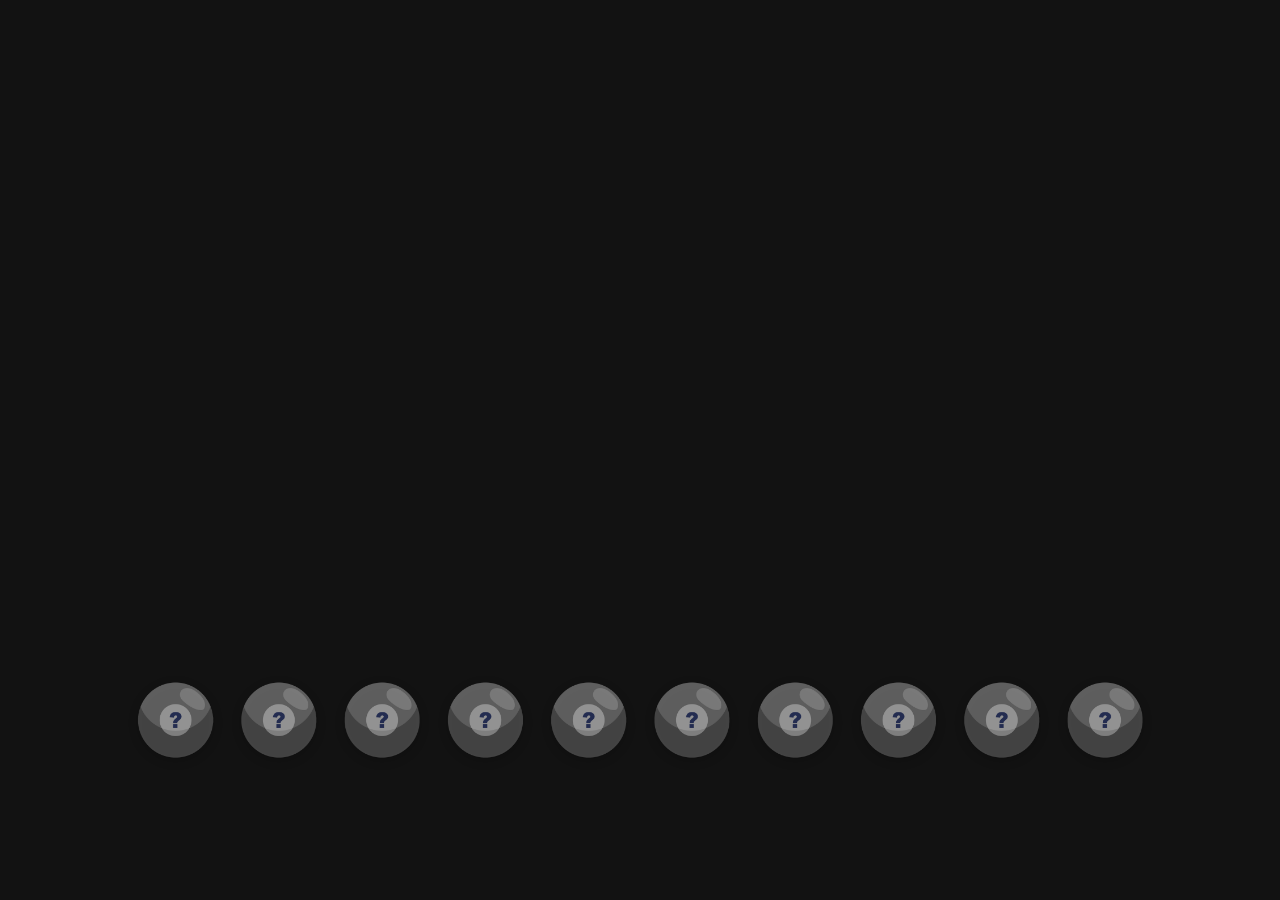
==== overlay/index.html @ 1f509669 "overlay HTTP local: sirve la web y el ultimo ranking (reemplaza al programa Go; vMix lo captura como" ====
<!doctype html>
<html lang="es">
<head>
    <meta charset="utf-8">
    <meta name="viewport" content="width=device-width, initial-scale=1">
    <meta name="color-scheme" content="dark">
    <title>MetraBola Overlay</title>
    <link rel="icon" href="data:,">
    <link rel="stylesheet" href="style.css">
</head>
<body>
    <canvas id="stage" aria-label="Marcador de la carrera" role="img"></canvas>
    <script src="app.js"></script>
</body>
</html>
---- overlay/style.css ----
/*
 * Transparent by design: the page is loaded by vMix as a Web Browser Input,
 * so the video must show through everywhere the canvas does not paint.
 */
html,
body {
    margin: 0;
    padding: 0;
    width: 100%;
    height: 100%;
    overflow: hidden;
    background: transparent;
}

body {
    user-select: none;
    -webkit-user-select: none;
    cursor: none;
}

#stage {
    display: block;
    width: 100vw;
    height: 100vh;
    background: transparent;
}
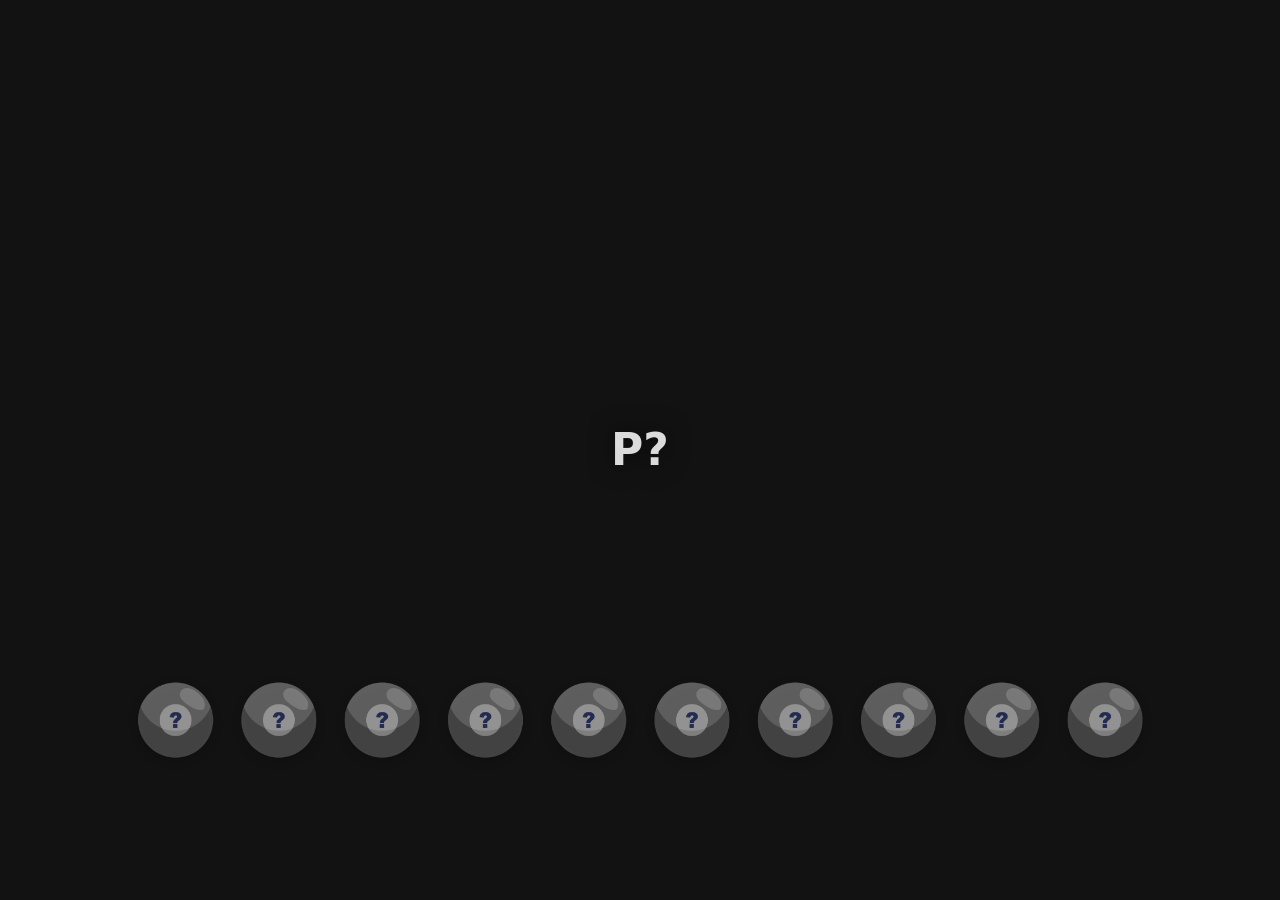
==== commit 157c1f99: "overlay: historial tambien en la raiz (index.html)" ====
--- a/overlay/index.html
+++ b/overlay/index.html
@@ -11,5 +11,38 @@
 <body>
     <canvas id="stage" aria-label="Marcador de la carrera" role="img"></canvas>
     <script src="app.js"></script>
+
+    <div id="punto-test">P?</div>
+    <script>
+    (function () {
+        var hist = new Map(), ultimo = 0;
+        var el = document.getElementById('punto-test');
+        function pintar() {
+            el.innerHTML = Array.from(hist.entries()).sort(function (a, b) { return a[0] - b[0]; })
+                .map(function (e) {
+                    var p = e[0], d = e[1];
+                    return '<div class="' + (d.tarde ? 'tarde' : 'ok') + '">P' + p + ': ' +
+                           d.a + '|' + d.b + ' : ' + d.lista + (d.tarde ? '  tarde' : '') + '</div>';
+                }).join('');
+        }
+        var src = new EventSource('events');
+        src.addEventListener('ranking', function (ev) {
+            try {
+                var m = JSON.parse(ev.data), p = Number(m.punto || 0);
+                if (!p) return;
+                var tarde = p < ultimo, pu = new Array(11).fill('?');
+                (m.canicas || []).forEach(function (c) {
+                    var k = Number(c.puesto || 0), v = Number(c.id);
+                    if (k >= 1 && k <= 10) pu[k] = (v === 10) ? '0' : (v > 0 ? String(v) : '?');
+                });
+                var a = (m.t0 && m.inicio) ? Math.round((m.inicio - m.t0) / 1000) + 's' : '--';
+                var b = (m.t0 && m.fin) ? Math.round((m.fin - m.t0) / 1000) + 's' : '--';
+                hist.set(p, { tarde: tarde, lista: pu.slice(1).join(''), a: a, b: b });
+                pintar();
+                ultimo = Math.max(ultimo, p);
+            } catch (e) { }
+        });
+    })();
+    </script>
 </body>
 </html>
--- a/overlay/style.css
+++ b/overlay/style.css
@@ -2,6 +2,16 @@
  * Transparent by design: the page is loaded by vMix as a Web Browser Input,
  * so the video must show through everywhere the canvas does not paint.
  */
+
+/* Bundled for the scoreboard: the original composition uses Race Sport. */
+@font-face {
+    font-family: "Race Sport";
+    src: url("assets/fonts/race-sport.ttf") format("truetype");
+    font-style: italic;
+    font-weight: 900;
+    font-display: block;
+}
+
 html,
 body {
     margin: 0;
@@ -24,3 +34,24 @@
     height: 100vh;
     background: transparent;
 }
+
+
+/* Prueba: punto que se esta midiendo, en el centro de la pantalla. */
+#punto-test {
+    position: fixed;
+    left: 50%;
+    top: 50%;
+    transform: translate(-50%, -50%);
+    font: 700 64px/1.15 "race-sport", system-ui, sans-serif;
+    color: rgba(255, 255, 255, 0.85);
+    text-shadow: 0 0 24px rgba(0, 0, 0, 0.65);
+    pointer-events: none;
+    z-index: 9999;
+}
+
+#punto-test .ok    { color: rgba(120, 255, 140, 0.92); }
+#punto-test .tarde { color: rgba(255, 160, 90, 0.85); }
+
+/* historial compacto: una linea por punto */
+#punto-test { font-size: 44px; }
+#punto-test div { display: block; line-height: 1.25; white-space: nowrap; }
